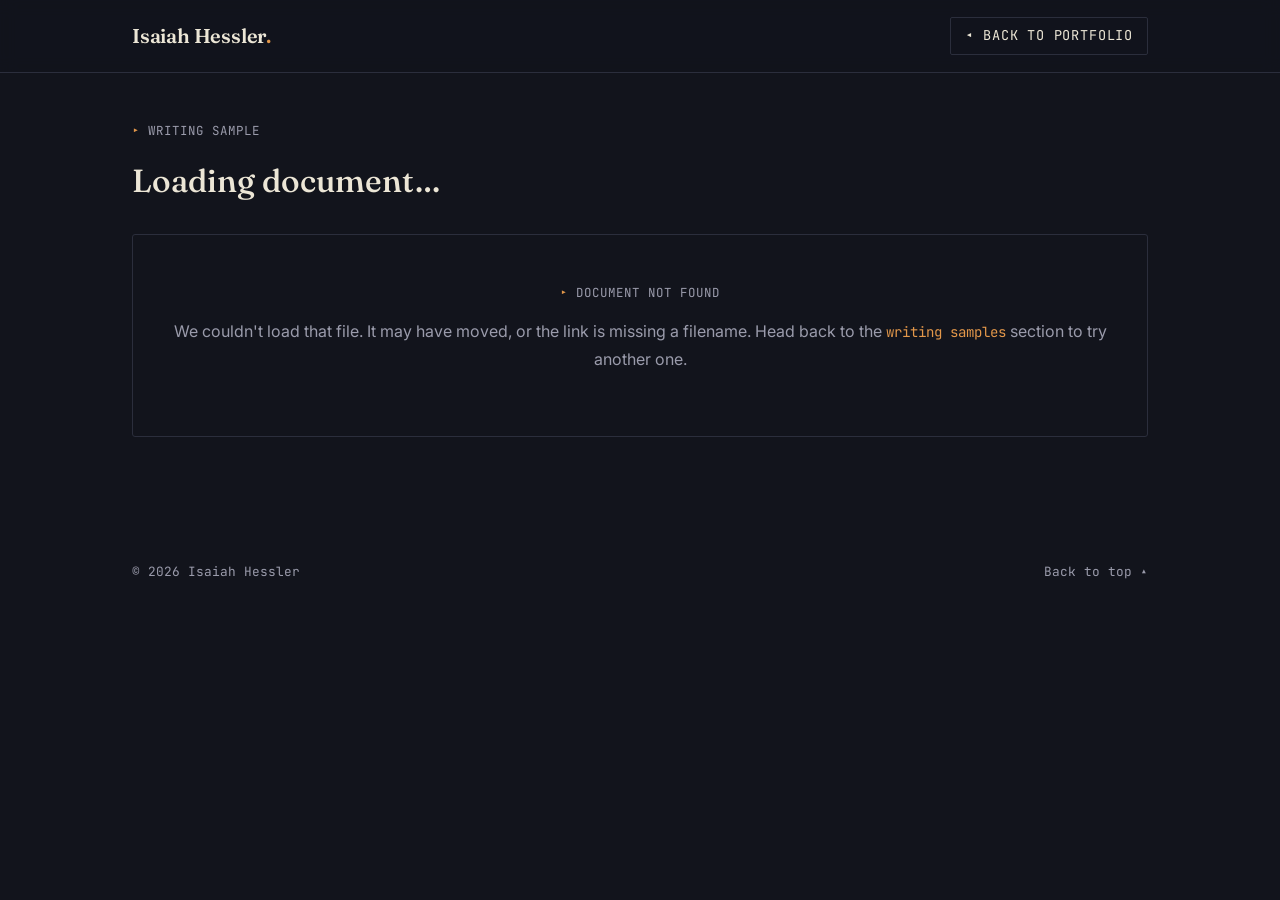
==== view.html @ eb23d496 "Initial commit" ====
<!DOCTYPE html>
<html lang="en">
<head>
<meta charset="UTF-8">
<meta name="viewport" content="width=device-width, initial-scale=1.0">
<title id="pageTitle">Viewing document — Isaiah Hessler</title>
<meta name="robots" content="noindex">

<link rel="preconnect" href="https://fonts.googleapis.com">
<link rel="preconnect" href="https://fonts.gstatic.com" crossorigin>
<link href="https://fonts.googleapis.com/css2?family=Fraunces:opsz,wght@9..144,500;9..144,600&family=Inter:wght@400;500;600&family=JetBrains+Mono:wght@400;500&display=swap" rel="stylesheet">

<link rel="stylesheet" href="css/style.css">
<link rel="stylesheet" href="css/view.css">
</head>
<body class="view-page">

<header class="site-header">
  <div class="wrap header-inner">
    <a class="logo" href="index.html">Isaiah Hessler<span class="logo-dot">.</span></a>
    <a href="index.html#writing" class="nav-link nav-link--resume">◂ Back to portfolio</a>
  </div>
</header>

<main class="view-main">
  <div class="wrap view-toolbar">
    <div class="view-toolbar-text">
      <p class="slug">WRITING SAMPLE</p>
      <h1 class="view-title" id="docTitle">Loading document…</h1>
    </div>
    <a class="btn btn--ghost" id="downloadLink" href="#" download>Download PDF</a>
  </div>

  <div class="wrap">
    <div class="pdf-frame-wrap" id="pdfFrameWrap">
      <iframe id="pdfFrame" class="pdf-frame" title="PDF document" src=""></iframe>
    </div>

    <!-- Shown only if the PDF can't be found / query param is missing -->
    <div class="pdf-fallback" id="pdfFallback" hidden>
      <p class="slug">Document not found</p>
      <p>We couldn't load that file. It may have moved, or the link is missing a
        filename. Head back to the <a class="link-choice" href="index.html#writing">writing samples</a>
        section to try another one.</p>
    </div>
  </div>
</main>

<footer class="site-footer">
  <div class="wrap footer-inner">
    <p>© <span id="year"></span> Isaiah Hessler</p>
    <a href="index.html#top" class="back-to-top">Back to top ▴</a>
  </div>
</footer>

<script src="js/script.js"></script>
<script src="js/view.js"></script>
</body>
</html>
---- css/style.css ----
/* =================================================================
   TOKENS
   ================================================================= */
:root {
  --bg:        #12141c;
  --bg-alt:    #181b26;
  --bg-card:   #1b1e2a;
  --line:      #2b2e3c;
  --text:      #ece6d6;
  --text-dim:  #9a9bab;
  --accent:    #e2974a;
  --accent-2:  #6fa39a;

  --font-display: "Fraunces", Georgia, serif;
  --font-body:    "Inter", -apple-system, Helvetica, Arial, sans-serif;
  --font-mono:    "JetBrains Mono", "Courier New", monospace;

  --wrap: 1080px;
}

/* =================================================================
   RESET / BASE
   ================================================================= */
* { box-sizing: border-box; }
html { scroll-behavior: smooth; }

@media (prefers-reduced-motion: reduce) {
  html { scroll-behavior: auto; }
  * { animation-duration: 0.01ms !important; transition-duration: 0.01ms !important; }
}

body {
  margin: 0;
  background: var(--bg);
  color: var(--text);
  font-family: var(--font-body);
  font-size: 16px;
  line-height: 1.6;
  -webkit-font-smoothing: antialiased;
}

img { max-width: 100%; display: block; }

a {
  color: inherit;
  text-decoration: none;
}

.wrap {
  max-width: var(--wrap);
  margin: 0 auto;
  padding: 0 32px;
}

.skip-link {
  position: absolute;
  left: -999px;
  top: 0;
  background: var(--accent);
  color: #12141c;
  padding: 10px 16px;
  z-index: 200;
}
.skip-link:focus {
  left: 16px;
  top: 16px;
}

:focus-visible {
  outline: 2px solid var(--accent);
  outline-offset: 3px;
}

/* =================================================================
   SHARED TYPE PATTERNS
   ================================================================= */
.eyebrow {
  font-family: var(--font-mono);
  text-transform: uppercase;
  letter-spacing: 0.12em;
  font-size: 0.78rem;
  color: var(--accent);
  margin: 0 0 18px;
}

.slug {
  font-family: var(--font-mono);
  text-transform: uppercase;
  letter-spacing: 0.08em;
  font-size: 0.78rem;
  color: var(--text-dim);
  margin: 0 0 14px;
}
.slug::before { content: "▸ "; color: var(--accent); }

.section-title {
  font-family: var(--font-display);
  font-weight: 500;
  font-size: clamp(1.8rem, 1.4rem + 1.6vw, 2.6rem);
  margin: 0 0 18px;
  letter-spacing: -0.01em;
}

.section-intro {
  max-width: 640px;
  color: var(--text-dim);
  margin: 0 0 48px;
}

/* "dialogue choice" link pattern used throughout */
.link-choice {
  display: inline-block;
  font-family: var(--font-mono);
  font-size: 0.88rem;
  color: var(--text);
  padding: 2px 0;
  border-bottom: 1px solid transparent;
  transition: color 0.15s ease, border-color 0.15s ease, transform 0.15s ease;
}
.link-choice:hover,
.link-choice:focus-visible {
  color: var(--accent);
  border-color: var(--accent);
  transform: translateX(3px);
}

/* =================================================================
   HEADER
   ================================================================= */
.site-header {
  position: sticky;
  top: 0;
  z-index: 100;
  background: rgba(18, 20, 28, 0.86);
  backdrop-filter: blur(8px);
  border-bottom: 1px solid var(--line);
}

.header-inner {
  display: flex;
  align-items: center;
  justify-content: space-between;
  height: 72px;
}

.logo {
  font-family: var(--font-display);
  font-size: 1.25rem;
  font-weight: 600;
  letter-spacing: -0.01em;
}
.logo-dot { color: var(--accent); }

.primary-nav {
  display: flex;
  align-items: center;
  gap: 28px;
}

.nav-link {
  font-family: var(--font-mono);
  font-size: 0.85rem;
  text-transform: uppercase;
  letter-spacing: 0.06em;
  color: var(--text-dim);
  display: inline-flex;
  align-items: center;
  gap: 4px;
  transition: color 0.15s ease;
}
.nav-link:hover, .nav-link:focus-visible { color: var(--accent); }

.nav-caret {
  color: var(--accent);
  opacity: 0;
  transform: translateX(-4px);
  transition: opacity 0.15s ease, transform 0.15s ease;
}
.nav-link:hover .nav-caret,
.nav-link:focus-visible .nav-caret {
  opacity: 1;
  transform: translateX(0);
}

.nav-link--resume {
  border: 1px solid var(--line);
  padding: 7px 14px;
  border-radius: 2px;
  color: var(--text);
}
.nav-link--resume:hover { border-color: var(--accent); color: var(--accent); }

.nav-toggle {
  display: none;
  flex-direction: column;
  gap: 5px;
  background: none;
  border: 0;
  cursor: pointer;
  padding: 8px;
}
.nav-toggle span {
  width: 22px;
  height: 2px;
  background: var(--text);
}

/* =================================================================
   HERO
   ================================================================= */
.hero {
  padding: 96px 0 80px;
  border-bottom: 1px solid var(--line);
}

.hero-inner {
  display: grid;
  grid-template-columns: 1.1fr 0.9fr;
  gap: 56px;
  align-items: center;
}

.hero-title {
  font-family: var(--font-display);
  font-weight: 500;
  font-size: clamp(2.2rem, 1.6rem + 2.6vw, 3.4rem);
  line-height: 1.12;
  letter-spacing: -0.015em;
  margin: 0 0 24px;
}

.hero-lede {
  max-width: 540px;
  color: var(--text-dim);
  font-size: 1.05rem;
  margin: 0 0 36px;
}

.hero-actions { display: flex; gap: 16px; flex-wrap: wrap; }

.btn {
  font-family: var(--font-mono);
  font-size: 0.85rem;
  text-transform: uppercase;
  letter-spacing: 0.06em;
  padding: 13px 22px;
  border-radius: 2px;
  border: 1px solid transparent;
  transition: background 0.15s ease, color 0.15s ease, border-color 0.15s ease;
}
.btn--primary {
  background: var(--accent);
  color: #12141c;
}
.btn--primary:hover, .btn--primary:focus-visible { background: #f0aa66; }

.btn--ghost {
  border-color: var(--line);
  color: var(--text);
}
.btn--ghost:hover, .btn--ghost:focus-visible { border-color: var(--accent); color: var(--accent); }

/* hero branching-dialogue graphic */
.hero-graphic { width: 100%; }
.branch-svg { width: 100%; height: auto; overflow: visible; }

.branch-line {
  fill: none;
  stroke: var(--line);
  stroke-width: 1.5;
}
.branch-line--accent { stroke: var(--accent); }

.branch-node {
  fill: var(--bg);
  stroke: var(--text-dim);
  stroke-width: 1.5;
}
.branch-node--accent {
  fill: var(--accent);
  stroke: var(--accent);
}

.branch-label {
  font-family: var(--font-mono);
  font-size: 11px;
  fill: var(--text-dim);
}
.branch-label--accent { fill: var(--accent); }

/* =================================================================
   SECTIONS (shared)
   ================================================================= */
.section { padding: 96px 0; border-bottom: 1px solid var(--line); }
.section--alt { background: var(--bg-alt); }

/* =================================================================
   PROJECT GRID
   ================================================================= */
.project-grid {
  display: grid;
  grid-template-columns: repeat(auto-fit, minmax(320px, 1fr));
  gap: 32px;
}

.project-card {
  background: var(--bg-card);
  border: 1px solid var(--line);
  border-radius: 3px;
  overflow: hidden;
  display: flex;
  flex-direction: column;
  transition: border-color 0.2s ease, transform 0.2s ease;
}
.project-card:hover { border-color: var(--accent-2); transform: translateY(-2px); }

.project-media {
  aspect-ratio: 16 / 10;
  background: #0e1019;
  overflow: hidden;
}
.project-media img { width: 100%; height: 100%; object-fit: cover; }

.project-body { padding: 24px; display: flex; flex-direction: column; gap: 10px; flex: 1; }

.project-meta {
  font-family: var(--font-mono);
  font-size: 0.76rem;
  text-transform: uppercase;
  letter-spacing: 0.07em;
  color: var(--accent-2);
  margin: 0;
}

.project-title {
  font-family: var(--font-display);
  font-size: 1.4rem;
  font-weight: 500;
  margin: 0;
}

.project-role {
  font-family: var(--font-mono);
  font-size: 0.82rem;
  color: var(--text-dim);
  margin: 0;
}

.project-desc { margin: 4px 0 0; color: var(--text); }

.project-highlights {
  margin: 4px 0 0;
  padding-left: 18px;
  color: var(--text-dim);
  font-size: 0.92rem;
}
.project-highlights li { margin-bottom: 4px; }

.project-links {
  margin-top: auto;
  padding-top: 12px;
  display: flex;
  flex-direction: column;
  gap: 6px;
}

/* =================================================================
   WRITING LIST
   ================================================================= */
.writing-list {
  list-style: none;
  margin: 0;
  padding: 0;
  display: flex;
  flex-direction: column;
}

.writing-item {
  display: flex;
  justify-content: space-between;
  align-items: center;
  gap: 24px;
  padding: 28px 0;
  border-top: 1px solid var(--line);
  flex-wrap: wrap;
}
.writing-item:last-child { border-bottom: 1px solid var(--line); }

.writing-item-text h3 {
  font-family: var(--font-display);
  font-weight: 500;
  font-size: 1.15rem;
  margin: 0 0 6px;
}
.writing-item-text p {
  margin: 0;
  color: var(--text-dim);
  max-width: 560px;
  font-size: 0.95rem;
}

/* =================================================================
   ABOUT
   ================================================================= */
.about-inner {
  display: grid;
  grid-template-columns: 280px 1fr;
  gap: 56px;
  align-items: start;
}

.about-portrait img {
  border-radius: 3px;
  border: 1px solid var(--line);
  aspect-ratio: 4 / 5;
  object-fit: cover;
}

.about-copy p { color: var(--text); max-width: 640px; }

.about-subhead {
  font-family: var(--font-mono);
  text-transform: uppercase;
  font-size: 0.8rem;
  letter-spacing: 0.07em;
  color: var(--accent-2);
  margin: 32px 0 12px;
}

.plain-list {
  list-style: none;
  margin: 0;
  padding: 0;
  color: var(--text-dim);
}
.plain-list li { padding: 6px 0; border-top: 1px solid var(--line); }
.plain-list li:first-child { border-top: none; }
.plain-list strong { color: var(--text); }

/* =================================================================
   CONTACT
   ================================================================= */
.contact-inner { text-align: left; }

.contact-email {
  display: inline-block;
  font-family: var(--font-display);
  font-size: clamp(1.6rem, 1.3rem + 1.4vw, 2.2rem);
  color: var(--accent);
  margin: 8px 0 32px;
  border-bottom: 1px solid var(--accent);
}
.contact-email:hover { color: #f0aa66; }

.contact-links {
  display: flex;
  gap: 28px;
  flex-wrap: wrap;
}

/* =================================================================
   FOOTER
   ================================================================= */
.site-footer { padding: 32px 0 56px; }
.footer-inner {
  display: flex;
  justify-content: space-between;
  align-items: center;
  font-family: var(--font-mono);
  font-size: 0.8rem;
  color: var(--text-dim);
}
.back-to-top:hover { color: var(--accent); }

/* =================================================================
   RESPONSIVE
   ================================================================= */
@media (max-width: 860px) {
  .hero-inner { grid-template-columns: 1fr; }
  .hero-graphic { order: -1; max-width: 280px; }
  .about-inner { grid-template-columns: 1fr; }
  .about-portrait { max-width: 220px; }
}

@media (max-width: 720px) {
  .nav-toggle { display: flex; }

  .primary-nav {
    position: absolute;
    top: 72px;
    left: 0;
    right: 0;
    background: var(--bg);
    border-bottom: 1px solid var(--line);
    flex-direction: column;
    align-items: flex-start;
    gap: 0;
    padding: 8px 32px 20px;
    display: none;
  }
  .primary-nav.is-open { display: flex; }
  .primary-nav .nav-link { padding: 12px 0; width: 100%; }

  .section { padding: 64px 0; }
  .hero { padding: 56px 0 56px; }

  .writing-item { flex-direction: column; align-items: flex-start; gap: 12px; }
}
---- css/view.css ----
/* =================================================================
   PDF VIEWER PAGE (view.html)
   ================================================================= */

.view-main {
  padding: 48px 0 80px;
}

.view-toolbar {
  display: flex;
  justify-content: space-between;
  align-items: flex-end;
  gap: 24px;
  flex-wrap: wrap;
  margin-bottom: 28px;
}

.view-title {
  font-family: var(--font-display);
  font-weight: 500;
  font-size: clamp(1.4rem, 1.1rem + 1.2vw, 2rem);
  margin: 0;
}

.pdf-frame-wrap {
  border: 1px solid var(--line);
  border-radius: 3px;
  overflow: hidden;
  background: #0e1019;
  /* Comfortable reading height that still leaves room for header/footer */
  height: min(82vh, 900px);
}

.pdf-frame {
  width: 100%;
  height: 100%;
  border: 0;
  background: #fff; /* most PDFs render on a white page */
}

.pdf-fallback {
  border: 1px solid var(--line);
  border-radius: 3px;
  padding: 48px 32px;
  text-align: center;
  color: var(--text-dim);
}
.pdf-fallback .slug { justify-content: center; }
.pdf-fallback a { color: var(--accent); }

@media (max-width: 720px) {
  .pdf-frame-wrap { height: 70vh; }
}
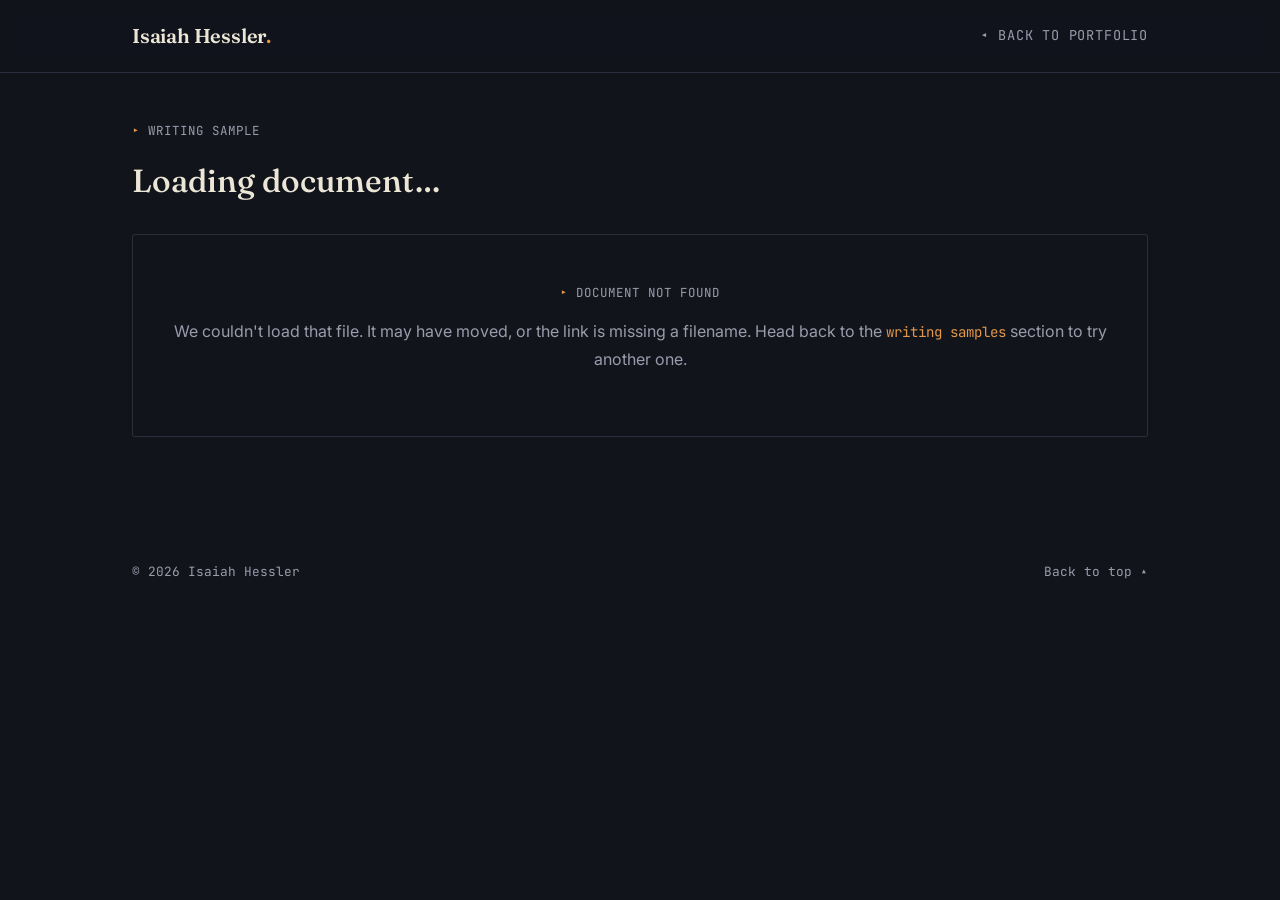
==== commit f1b53e79: "Update view.html" ====
--- a/view.html
+++ b/view.html
@@ -18,7 +18,7 @@
 <header class="site-header">
   <div class="wrap header-inner">
     <a class="logo" href="index.html">Isaiah Hessler<span class="logo-dot">.</span></a>
-    <a href="index.html#writing" class="nav-link nav-link--resume">◂ Back to portfolio</a>
+    <a href="index.html#writing" class="nav-link nav-link--cv">◂ Back to portfolio</a>
   </div>
 </header>
 
